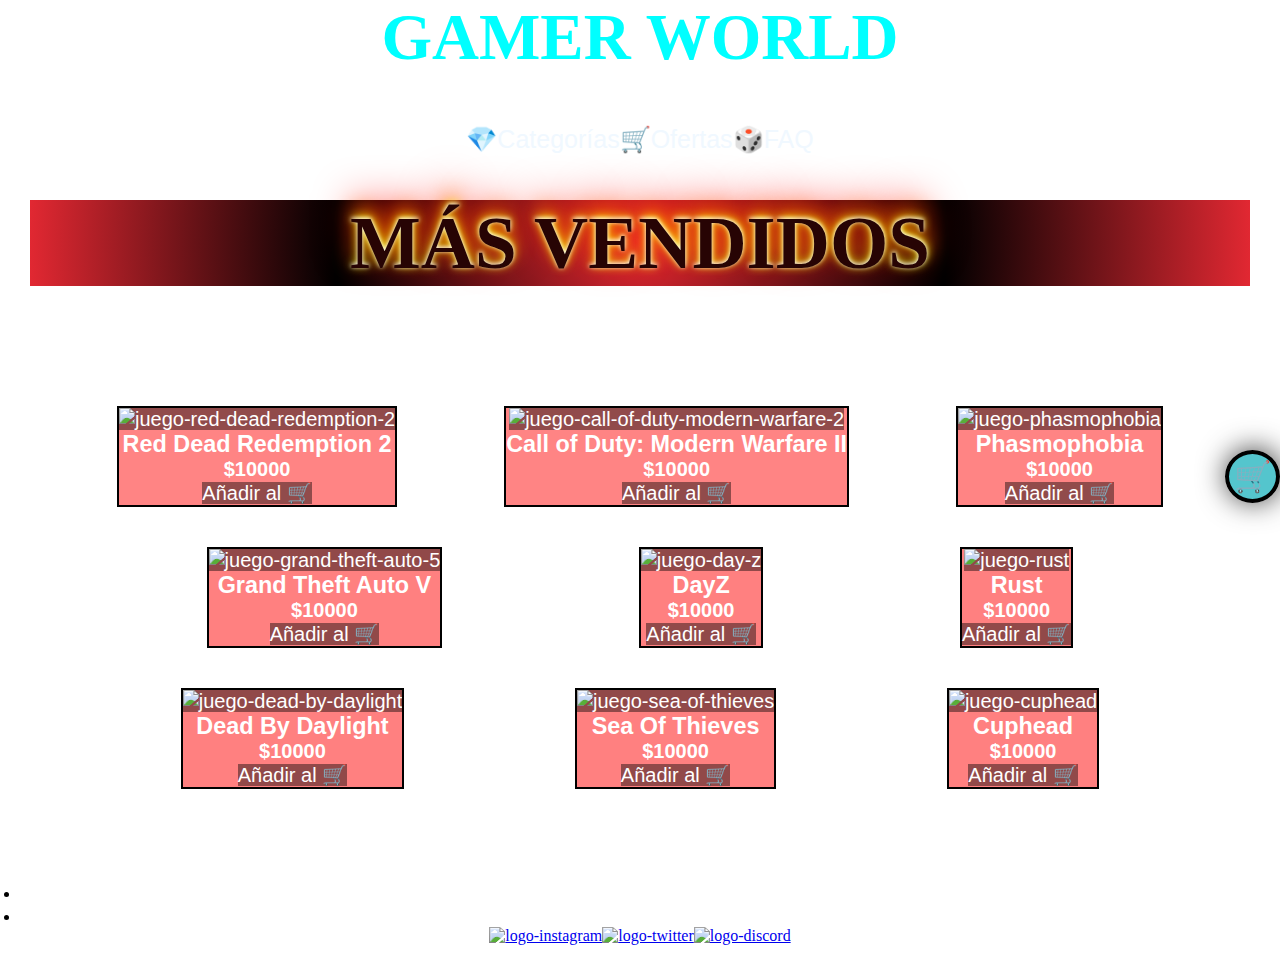
==== pages/categorias.html @ 2fc6b921 "faq y contact responsive- h2 editados" ====
<!DOCTYPE html>
<html lang="en">
<head>
    <meta charset="UTF-8">
    <meta http-equiv="X-UA-Compatible" content="IE=edge">
    <meta name="viewport" content="width=device-width, initial-scale=1.0">
    <link rel="stylesheet" href="../css/style.css">
    <title>Categorías</title>
</head>
<body>
    <header>
        <nav>
            <a class="hero" href="../index.html"><h1>GAMER WORLD</h1></a>
            <ul class="headersec">
                <li><a href="./categorias.html">💎Categorías</a></li>
                <li><a href="./ofertas.html">🛒Ofertas</a></li>
                <li><a href="./faq.html">🎲FAQ</a></li>
            </ul>
        </nav>
    </header>
    <main>
        <section class="titulocat">
            <h2>MÁS VENDIDOS</h2>
        </section>
        <section class="juegoscat3">
            <div>
                <a href="./contact.html">
                    <img src="../img/red-dead-2-goty.png" alt="juego-red-dead-redemption-2">
                    <h3>Red Dead Redemption 2</h3>
                    <h4>$10000</h4>
                    <a href="../index.html">Añadir al 🛒</a>
                </a>
            </div>
            <div>
                <a href="./contact.html">
                    <img src="../img/MWII.png" alt="juego-call-of-duty-modern-warfare-2">
                    <h3>Call of Duty: Modern Warfare II</h3>
                    <h4>$10000</h4>
                    <a href="../index.html">Añadir al 🛒</a>
                </a>
            </div>
            <div>
                <a href="./contact.html">
                    <img src="../img/phasmophobia.png" alt="juego-phasmophobia">
                    <h3>Phasmophobia</h3>
                    <h4>$10000</h4>
                    <a href="../index.html">Añadir al 🛒</a>
                </a>
            </div>
        </section>
        <section class="juegoscat6">
            <div>
                <a href="./contact.html">
                    <img src="../img/gtaaaaaaavvvvvvr.jpg" alt="juego-grand-theft-auto-5">
                    <h3>Grand Theft Auto V</h3>
                    <h4>$10000</h4>
                    <a href="../index.html">Añadir al 🛒</a>
                </a>
            </div>
            <div>
                <a href="./contact.html">
                    <img src="../img/ddddayz.png" alt="juego-day-z">
                    <h3>DayZ</h3>
                    <h4>$10000</h4>
                    <a href="../index.html">Añadir al 🛒</a>
                </a>
            </div>
            <div>
                <a href="./contact.html">
                    <img src="../img/rsrrustr.png" alt="juego-rust">
                    <h3>Rust</h3>
                    <h4>$10000</h4>
                    <a href="../index.html">Añadir al 🛒</a>
                </a>
            </div>
        </section>
        <section class="juegoscat9">
            <div>
                <a href="./contact.html">
                    <img src="../img/dbdimg.jpg" alt="juego-dead-by-daylight">
                    <h3>Dead By Daylight</h3>
                    <h4>$10000</h4>
                    <a href="../index.html">Añadir al 🛒</a>
                </a>
            </div>
            <div>
                <a href="./contact.html">
                    <img src="../img/seaofthievesimg.png" alt="juego-sea-of-thieves">
                    <h3>Sea Of Thieves</h3>
                    <h4>$10000</h4>
                    <a href="../index.html">Añadir al 🛒</a>
                </a>
            </div>
            <div>
                <a href="./contact.html">
                    <img src="../img/Cuphead-Switch-logo.jpg" alt="juego-cuphead">
                    <h3>Cuphead</h3>
                    <h4>$10000</h4>
                    <a href="../index.html">Añadir al 🛒</a>
                </a>
            </div>
        </section>
        <section class="paginas">
            <div>
                <h3><img src="../img/flechaizq.png" alt="">1-2-3-4...20<img src="../img/flechaderecha.png" alt=""></h3>
            </div>
        </section>
    </main>
    <div class="carrito">
        <a href="./contact.html"><h2>🛒</h2></a>
    </div>
    <footer>
        <ul>
            <li><a href="./contact.html">Contáctenos</a></li>
            <li><a href="../index.html">Versión móvil</a></li>
        </ul>
        <div>
            <a href="https://www.instagram.com/" target="_blank"><img src="../img/instagram.png" alt="logo-instagram"></a>
            <a href="https://twitter.com/" target="_blank"><img src="../img/twwwwit.png" alt="logo-twitter"></a>
            <a href="https://discord.com/" target="_blank"><img src="../img/discord.png" alt="logo-discord"></a>
        </div>
    </footer>  
</body>
</html>
---- css/style.css ----
*{
    margin: 0;
    padding: 0;
    -webkit-box-sizing: border-box;
	-moz-box-sizing: border-box;
    box-sizing: border-box ;
} 

@import url('https://fonts.googleapis.com/css2?family=Roboto+Condensed&display=swap');

@font-face{
    font-family: aaa;
    src: url(../fonts/7theb-webfont.woff2);
}

@font-face{
    font-family: ddd;
    src: url(../fonts/fonderian-blackstencil-webfont.woff2);
}

@font-face{
    font-family: sss;
    src: url(../fonts/lldisco_-webfont.woff2);
}

@font-face{
    font-family: headerfont;
    src: url(../fonts/Montserrat-Light-Alt1.woff2);
}

body header{
    background-image: url(../img/fondonuevo4.png);
    background-repeat: no-repeat;
    background-size: cover;
}

body main{
    background-image: url(../img/fondogris2.jpg);
    background-repeat: no-repeat;
    background-size: cover;
}


body footer{
    background-image: url(../img/fondonuevo4.png);
    background-repeat: no-repeat;
    background-size: cover;
}

footer{
    padding: 20px;
}


nav{
    display: flex;
    flex-direction: column;
    flex-wrap: wrap;
}


@keyframes slidefromleft {
    from{
        margin-left: 100%;
        width: 300%;
    }
    to{
        margin-left: 0%;
        width: 100%;
    }
}

/*!------------------------PAGINA INDEX--------------------------*/



.hero{
    text-decoration: none;
    text-align: center;
    font-family: headerfont;
    color: aqua;
}
.hero h1{
    font-size: 65px;
}

header{
    width: 100%;
    height: 170px;
    display: flex;
    flex-wrap: wrap;
    justify-content: center;
}

header nav{
        width: 1440px;
}

header nav ul a{
    text-decoration: none; 
    color: aliceblue;  
}

header nav ul {
    list-style: none;
    display: flex;
    justify-content: center;
    margin: 50px;
    align-items: flex-start;
    font-size: 25px;
    font-family: 'Roboto Condensed', sans-serif;
}

.bienvenidos{
    font-family: sss;
    font-size: 50px;
    text-align: center;
    color: #033138;
    text-shadow: 2px 2px 0 #4074b5, 2px -2px 0 #4074b5, -2px 2px 0 #4074b5, -2px -2px 0 #4074b5, 2px 0px 0 #4074b5, 0px 2px 0 #4074b5, -2px 0px 0 #4074b5, 0px -2px 0 #4074b5;
    color: #058a9e;
    background: #232323;
    animation-name: slidefromleft;
    animation-duration: 1s;
    animation-timing-function: ease-in-out;
}

.juegos3{
    width: 100%;
    margin-top: 30px;
    display: grid;
    grid-template-columns: repeat(4, 1fr);
    gap: 20px;
}

.juegos3 div{
    color: rgb(0, 0, 0);
    font-family: 'Gill Sans', 'Gill Sans MT', Calibri, 'Trebuchet MS', sans-serif;
    font-size: 15px;
    text-align: center;
    background-color: rgba(8, 214, 255, 0.497);
    text-decoration: none;
    border: 3px solid rgb(0, 0, 0);
    margin-top: 50px;
    padding: 3px;
}

.juegos3 div:hover{
    background-color: rgb(8, 214, 255);
}

.juegos3 div img{
    width: 100%;
    height: 65%;
    object-fit: cover;
}

main section div a{
    text-decoration: none;
    background-color: rgba(0, 0, 0, 0.43);
    color: white;
}

.juegodelacontainer{
    display: flex;
    justify-content: center;
    align-items: flex-start;
    text-align: center;
    flex-wrap: wrap;
    background-color: rgba(0, 0, 0, 0.378);
    padding: 10px;
    margin: 10px;
}

.juegodela a{
    font-family: sss;
    font-size: 35px;
    text-decoration: none;
    color: aqua;
}

.juegodela span{
    color: yellow;
}

.titulovideo{
    display: flex;
    flex-direction: column;
    align-items: center;
    font-family: 'Gill Sans', 'Gill Sans MT', Calibri, 'Trebuchet MS', sans-serif;
    font-size: 30px;
    color: yellow;
}



footer ul li a{
    text-decoration: none;
    font-size: 20px;
    font-family: 'Roboto Condensed', sans-serif;
    color: white;
}

footer a{
    display: flex;
    justify-content: center;
}

footer div{
    display: flex;
    justify-content: center;
    flex-wrap: wrap;
}


.carrito{
    position: fixed;
    right: 0%;
    top: 50%;
    border: 4px solid rgb(0, 0, 0);
    border-radius: 100%;
    background-color: rgba(7, 171, 182, 0.69);
    font-size: 20px;
    padding: 5px;
    box-shadow: 1px -1px 29px 0px rgba(0,0,0,0.78);
    -webkit-box-shadow: 1px -1px 29px 0px rgba(0,0,0,0.78);
    -moz-box-shadow: 1px -1px 29px 0px rgba(0,0,0,0.78);
}

.carrito a{
    text-decoration: none;
}

.carrito:hover{
    background-color: aqua;
}

/****************MEDIA QUERIE***************/



@media screen and (max-width:950px){
    .juegos3{
        grid-template-columns: repeat(3, 1fr);
    }
    .juegos3 div{
        font-size: 13px;
    }
    .titulofaq h2{
        font-size: 40px;
    }
}

@media screen and (max-width:650px){
    .bienvenidos{
        font-size: 30px;
    }
    .juegos3{
        grid-template-columns: repeat(2, 1fr);
    }
    .juegos3 div{
        font-size: 15px;
    }
    .hero h1{
        font-size: 65px;
    }
    .juegodela a{
        font-size: 25px;
    }
    header nav ul{
        margin: 60px;
        font-size: 20px;
    }
    iframe{
        width: 450px;
        height: 275px;
    }
    .tituloform h2{
        font-size: 40px;
    }
    .maincontact h2{
        font-size: 30px;
    }
    .maincontact label{
        font-size: 25px;
    }
}

@media screen and (max-width:530px){
    .hero h1{
        font-size: 55px;
    }
    header nav ul{
        margin: 70px;
    }
    .juegos3 div{
        font-size: 10px;
    }
    .juegodela a{
        font-size: 20px;
    }
    iframe{
        width: 300px;
        height: 250px;
    }
    .titulofaq h2{
        font-size: 30px;
    }
    .faqsec h2{
        font-size: 25px;
    }
    .faqsec p{
        font-size: 15px;
    }
}

@media screen and (max-width:450px) {
    .bienvenidos{
        font-size: 20px;
    }
    header{
        height: 130px;
    }
    header nav ul{
        font-size: 15px;
        margin: 60px;
    }
    .hero h1{
        font-size: 40px;
    }
    .juegodela a{
        font-size: 15px;
    }
    .titulovideo h3{
        font-size: 15px;
    }
    iframe{
        width: 250px;
        height: 200px;
    }
    .titulofaq h2{
        font-size: 25px;
    }
    .faqsec h2{
        font-size: 20px;
    }
    .faqsec p{
        font-size: 10px;
    }
    .maincontact label{
        font-size: 20px;
    }
    .maincontact select{
        inline-size: 250px;
    }
}


/*!---------------------PAGINA CATEGORIAS------------------------*/

main{
    padding: 30px;
}

main .titulocat{
    font-family: sss;
    font-size: 50px;
    text-align: center;
    text-shadow: 0 -1px 4px #FFF, 0 -2px 10px #ff0, 0 -10px 20px #ff8000, 0 -18px 40px #F00, 2px 2px 3px rgba(206,89,55,0), 2px 2px 3px rgba(206,89,55,0);
    color: #270404;
    background: rgb(226,40,50);
    background: radial-gradient(circle, rgba(226,40,50,1) 0%, rgba(0,0,0,1) 50%, rgba(226,40,50,1) 100%);
    animation-name: slidefromleft;
    animation-duration: 1s;
    animation-timing-function: ease-in-out;
}

.juegoscat3{
    display: flex;
    flex-wrap: wrap;
    justify-content: space-evenly;
    margin-top: 100px;
}

.juegoscat3 div{
    color: rgb(0, 0, 0);
    font-family: 'Gill Sans', 'Gill Sans MT', Calibri, 'Trebuchet MS', sans-serif;
    font-size: 20px;
    text-align: center;
    background-color: rgba(255, 8, 8, 0.497);
    text-decoration: none;
    margin: 20px;
    border: 2px solid rgb(0, 0, 0);
}

.juegoscat3 div:hover{
    background-color: red;
}



main section div a{
    text-decoration: none;
    background-color: rgba(0, 0, 0, 0.43);
    color: white;
}


.juegoscat6{
    display: flex;
    flex-wrap: wrap;
    justify-content: space-evenly;
}

.juegoscat6 div{
    color: rgb(0, 0, 0);
    font-family: 'Gill Sans', 'Gill Sans MT', Calibri, 'Trebuchet MS', sans-serif;
    font-size: 20px;
    text-align: center;
    background-color: rgba(255, 0, 0, 0.497);
    text-decoration: none;
    margin: 20px;
    border: 2px solid rgb(0, 0, 0);
}

.juegoscat6 div:hover{
    background-color: red;
}

.juegoscat9{
    display: flex;
    flex-wrap: wrap;
    justify-content: space-evenly;
}

.juegoscat9 div{
    color: rgb(0, 0, 0);
    font-family: 'Gill Sans', 'Gill Sans MT', Calibri, 'Trebuchet MS', sans-serif;
    font-size: 20px;
    text-align: center;
    background-color: rgba(255, 0, 0, 0.497);
    text-decoration: none;
    margin: 20px;
    border: 2px solid rgb(0, 0, 0);
}

.juegoscat9 div:hover{
    background-color: red;
}

main .paginas{
    display: flex;
    justify-content: center;
    color: white;
}


.paginas img{
    width: 15px;
    height: 15px;
}


/*!--------------------PAGINA OFERTAS--------------------------*/


.titulodeofertas{
    font-family: sss;
    font-size: 50px;
    text-align: center;
    text-shadow: 0 0 5px #FFF, 0 0 10px #FFF, 0 0 15px #FFF, 0 0 20px #49ff18, 0 0 30px #49FF18, 0 0 40px #49FF18, 0 0 55px #49FF18, 0 0 75px #49ff18, 2px 2px 3px rgba(206,89,55,0), 2px 2px 3px rgba(206,89,55,0);
    color: #330505;
    background: rgb(16,128,27);
    background: radial-gradient(circle, rgba(16,128,27,1) 0%, rgba(0,0,0,1) 50%, rgba(16,128,27,1) 100%);

    animation-name: slidefromleft;
    animation-duration: 1s;
    animation-timing-function: ease-in-out;
}



.juegosofertas3{
    display: flex;
    flex-wrap: wrap;
    justify-content: space-evenly;
    margin-top: 100px;
}

.juegosofertas3 div{
    color: rgb(0, 0, 0);
    font-family: 'Gill Sans', 'Gill Sans MT', Calibri, 'Trebuchet MS', sans-serif;
    font-size: 20px;
    text-align: center;
    background-color: rgba(4, 255, 0, 0.497);
    text-decoration: none;
    margin: 20px;
    border: 2px solid rgb(0, 0, 0);
}

.juegosofertas3 div:hover{
    background-color: green;
}


main section div a{
    text-decoration: none;
    background-color: rgba(0, 0, 0, 0.43);
    color: white;
}


.juegosofertas6{
    display: flex;
    flex-wrap: wrap;
    justify-content: space-evenly;
}

.juegosofertas6 div{
    color: rgb(0, 0, 0);
    font-family: 'Gill Sans', 'Gill Sans MT', Calibri, 'Trebuchet MS', sans-serif;
    font-size: 20px;
    text-align: center;
    background-color: rgba(17, 255, 0, 0.497);
    text-decoration: none;
    margin: 20px;
    border: 2px solid rgb(0, 0, 0);
}



.juegosofertas6 div:hover{
    background-color: green;
}


.juegosofertas9{
    display: flex;
    flex-wrap: wrap;
    justify-content: space-evenly;
}

.juegosofertas9 div{
    color: rgb(0, 0, 0);
    font-family: 'Gill Sans', 'Gill Sans MT', Calibri, 'Trebuchet MS', sans-serif;
    font-size: 20px;
    text-align: center;
    background-color: rgba(17, 255, 0, 0.497);
    text-decoration: none;
    margin: 20px;
    border: 2px solid rgb(0, 0, 0);


}

.juegosofertas9 div:hover{
    background-color: green;
}


/*!-------------------------PAGINA FAQ--------------------------*/

.titulofaq{
    font-family: sss;
    font-size: 50px;
    text-align: center;
    color: #FFFFFF;
    background: #912C22;
    text-shadow: 0 0 10px #FFFFFF;
    color: #FFFFFF;
    background: #232323;

    animation-name: slidefromleft;
    animation-duration: 1s;
    animation-timing-function: ease-in-out;
}

.faqsec{
    display: flex;
    flex-wrap: wrap;
    flex-direction: column;
    margin: 30px;
}

.faqsec:hover{
    color: black;
}

.faqsec div{
    border: 2px solid aqua;
    text-align: center;
    padding: 10px;
    margin: 20px;
    border-radius: 25px;
    background-color: rgba(0, 0, 0, 0.727);
    color: rgba(0, 255, 255, 0.699);
    font-size: 25px;
}

.faqsec div p{
    font-family: 'Gill Sans', 'Gill Sans MT', Calibri, 'Trebuchet MS', sans-serif;
    font-size: 20px;
    color: rgba(237, 226, 226, 0.84);
    margin: 10px;
}

.faqsec div:hover{
    background-color: rgb(0, 0, 0);
}







/*!---------------------PAGINA CONTACTENOS-----------------------*/

.tituloform{
    font-family: sss;
    font-size: 50px;
    text-align: center;
    text-shadow: #e0e0e0 1px 1px 0, 2px 2px 2px rgba(206,89,55,0), 2px 2px 2px rgba(206,89,55,0);
    color: #ffffff;
    background: #232323;
    border: #058a9e 3px solid;

    animation-name: slidefromleft;
    animation-duration: 1s;
    animation-timing-function: ease-in-out;
}

.maincontact{
    text-align: center;
    font-size: 32px;
}

.maincontact h1{
    color: aqua;
    font-family: sss;
    font-size: 70px;
    background-color: rgba(0, 0, 0, 0.903);
}

.maincontact{
    display: flex;
    flex-direction: column;
    font-family: 'Gill Sans', 'Gill Sans MT', Calibri, 'Trebuchet MS', sans-serif;
    background-color: rgba(0, 0, 0, 0.523);
}

.maincontact select{
    block-size: 30px;
}
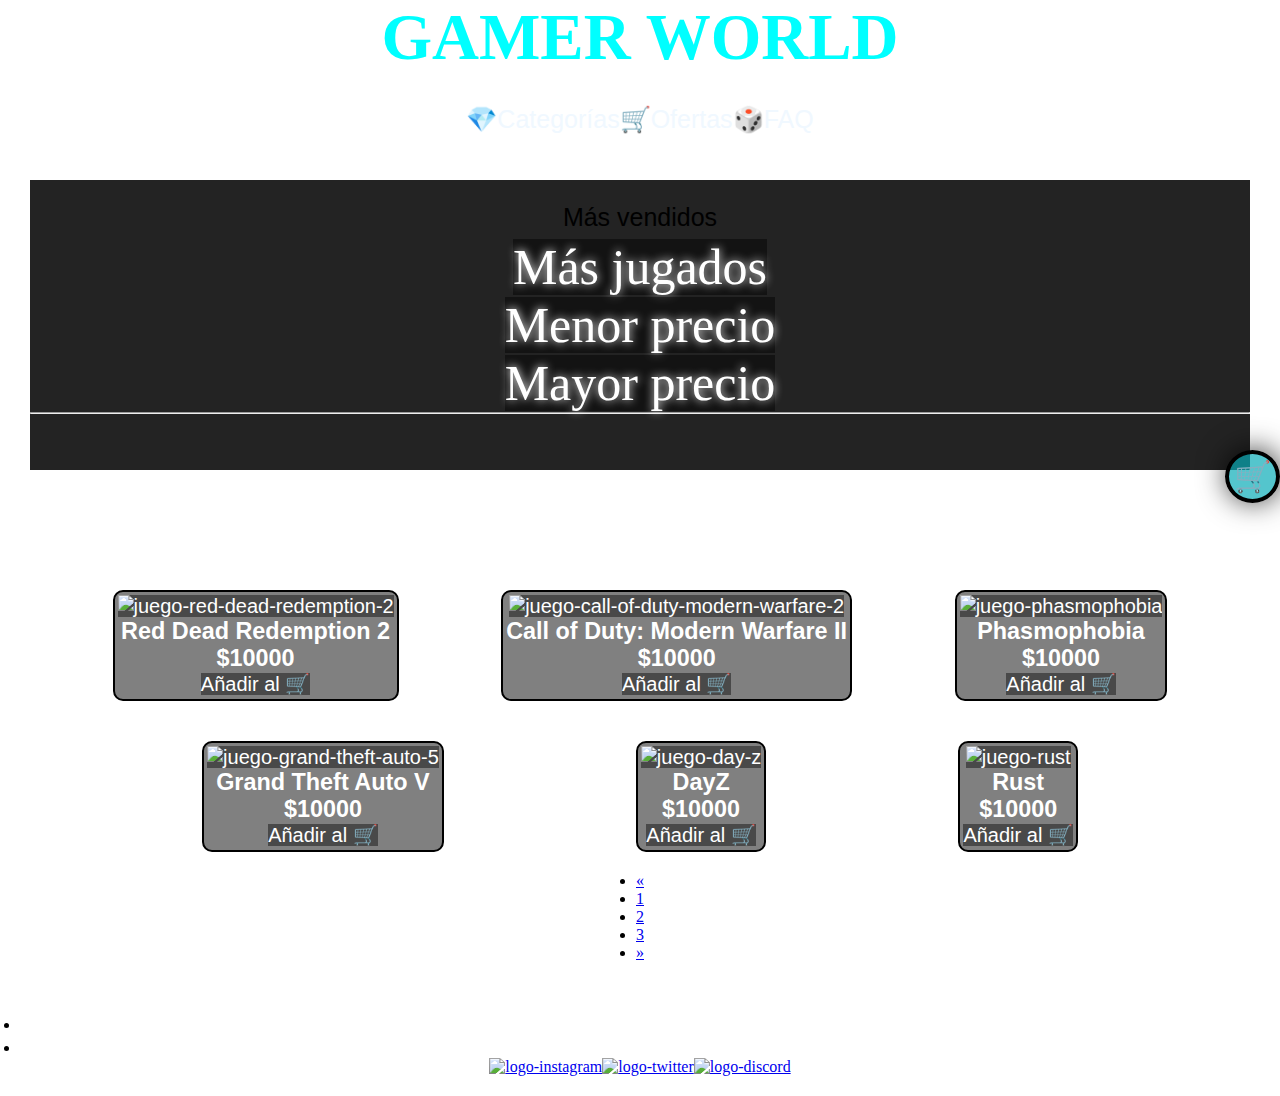
==== commit 0a229dbe: "pag cat responsive+dropdown+paginas" ====
--- a/pages/categorias.html
+++ b/pages/categorias.html
@@ -1,16 +1,22 @@
 <!DOCTYPE html>
 <html lang="en">
+
 <head>
     <meta charset="UTF-8">
     <meta http-equiv="X-UA-Compatible" content="IE=edge">
     <meta name="viewport" content="width=device-width, initial-scale=1.0">
+    <link href="https://cdn.jsdelivr.net/npm/bootstrap@5.0.2/dist/css/bootstrap.min.css" rel="stylesheet"
+        integrity="sha384-EVSTQN3/azprG1Anm3QDgpJLIm9Nao0Yz1ztcQTwFspd3yD65VohhpuuCOmLASjC" crossorigin="anonymous">
     <link rel="stylesheet" href="../css/style.css">
     <title>Categorías</title>
 </head>
+
 <body>
     <header>
         <nav>
-            <a class="hero" href="../index.html"><h1>GAMER WORLD</h1></a>
+            <a class="hero" href="../index.html">
+                <h1>GAMER WORLD</h1>
+            </a>
             <ul class="headersec">
                 <li><a href="./categorias.html">💎Categorías</a></li>
                 <li><a href="./ofertas.html">🛒Ofertas</a></li>
@@ -20,94 +26,89 @@
     </header>
     <main>
         <section class="titulocat">
-            <h2>MÁS VENDIDOS</h2>
+            <div class="dropdown">
+                <button class="btn btn-secondary dropdown-toggle" type="button" id="dropdownMenuButton2"
+                    data-bs-toggle="dropdown" aria-expanded="false">
+                    Más vendidos
+                </button>
+                <ul class="dropdown-menu dropdown-menu-dark" aria-labelledby="dropdownMenuButton2">
+                    <li><a class="dropdown-item active" href="#">Más jugados</a></li>
+                    <li><a class="dropdown-item" href="#">Menor precio</a></li>
+                    <li><a class="dropdown-item" href="#">Mayor precio</a></li>
+                    <li>
+                        <hr class="dropdown-divider">
+                    </li>
+                </ul>
+            </div>
         </section>
         <section class="juegoscat3">
             <div>
                 <a href="./contact.html">
                     <img src="../img/red-dead-2-goty.png" alt="juego-red-dead-redemption-2">
-                    <h3>Red Dead Redemption 2</h3>
-                    <h4>$10000</h4>
+                    <h3>Red Dead Redemption 2 <br>$10000</h3>
                     <a href="../index.html">Añadir al 🛒</a>
                 </a>
             </div>
             <div>
                 <a href="./contact.html">
                     <img src="../img/MWII.png" alt="juego-call-of-duty-modern-warfare-2">
-                    <h3>Call of Duty: Modern Warfare II</h3>
-                    <h4>$10000</h4>
+                    <h3>Call of Duty: Modern Warfare II <br>$10000</h3>
                     <a href="../index.html">Añadir al 🛒</a>
                 </a>
             </div>
             <div>
                 <a href="./contact.html">
                     <img src="../img/phasmophobia.png" alt="juego-phasmophobia">
-                    <h3>Phasmophobia</h3>
-                    <h4>$10000</h4>
+                    <h3>Phasmophobia <br>$10000</h3>
                     <a href="../index.html">Añadir al 🛒</a>
                 </a>
             </div>
-        </section>
-        <section class="juegoscat6">
             <div>
                 <a href="./contact.html">
                     <img src="../img/gtaaaaaaavvvvvvr.jpg" alt="juego-grand-theft-auto-5">
-                    <h3>Grand Theft Auto V</h3>
-                    <h4>$10000</h4>
+                    <h3>Grand Theft Auto V <br>$10000</h3>
                     <a href="../index.html">Añadir al 🛒</a>
                 </a>
             </div>
             <div>
                 <a href="./contact.html">
                     <img src="../img/ddddayz.png" alt="juego-day-z">
-                    <h3>DayZ</h3>
-                    <h4>$10000</h4>
+                    <h3>DayZ <br>$10000</h3>
                     <a href="../index.html">Añadir al 🛒</a>
                 </a>
             </div>
             <div>
                 <a href="./contact.html">
                     <img src="../img/rsrrustr.png" alt="juego-rust">
-                    <h3>Rust</h3>
-                    <h4>$10000</h4>
-                    <a href="../index.html">Añadir al 🛒</a>
-                </a>
-            </div>
-        </section>
-        <section class="juegoscat9">
-            <div>
-                <a href="./contact.html">
-                    <img src="../img/dbdimg.jpg" alt="juego-dead-by-daylight">
-                    <h3>Dead By Daylight</h3>
-                    <h4>$10000</h4>
-                    <a href="../index.html">Añadir al 🛒</a>
-                </a>
-            </div>
-            <div>
-                <a href="./contact.html">
-                    <img src="../img/seaofthievesimg.png" alt="juego-sea-of-thieves">
-                    <h3>Sea Of Thieves</h3>
-                    <h4>$10000</h4>
-                    <a href="../index.html">Añadir al 🛒</a>
-                </a>
-            </div>
-            <div>
-                <a href="./contact.html">
-                    <img src="../img/Cuphead-Switch-logo.jpg" alt="juego-cuphead">
-                    <h3>Cuphead</h3>
-                    <h4>$10000</h4>
+                    <h3>Rust <br>$10000</h3>
                     <a href="../index.html">Añadir al 🛒</a>
                 </a>
             </div>
         </section>
         <section class="paginas">
-            <div>
-                <h3><img src="../img/flechaizq.png" alt="">1-2-3-4...20<img src="../img/flechaderecha.png" alt=""></h3>
-            </div>
+            <nav aria-label="Page navigation example">
+                <ul class="pagination">
+                    <li class="page-item">
+                        <a class="page-link" href="#" aria-label="Previous">
+                            <span aria-hidden="true">&laquo;</span>
+                        </a>
+                    </li>
+                    <li class="page-item"><a class="page-link" href="#">1</a></li>
+                    <li class="page-item"><a class="page-link" href="#">2</a></li>
+                    <li class="page-item"><a class="page-link" href="#">3</a></li>
+                    <li class="page-item">
+                        <a class="page-link" href="#" aria-label="Next">
+                            <span aria-hidden="true">&raquo;</span>
+                        </a>
+                    </li>
+                </ul>
+            </nav>
         </section>
     </main>
     <div class="carrito">
-        <a href="./contact.html"><h2>🛒</h2></a>
+        <a href="./contact.html">
+            <h2>🛒</h2>
+        </a>
     </div>
     <footer>
         <ul>
@@ -115,10 +116,15 @@
             <li><a href="../index.html">Versión móvil</a></li>
         </ul>
         <div>
-            <a href="https://www.instagram.com/" target="_blank"><img src="../img/instagram.png" alt="logo-instagram"></a>
+            <a href="https://www.instagram.com/" target="_blank"><img src="../img/instagram.png"
+                    alt="logo-instagram"></a>
             <a href="https://twitter.com/" target="_blank"><img src="../img/twwwwit.png" alt="logo-twitter"></a>
             <a href="https://discord.com/" target="_blank"><img src="../img/discord.png" alt="logo-discord"></a>
         </div>
-    </footer>  
+    </footer>
+    <script src="https://cdn.jsdelivr.net/npm/bootstrap@5.0.2/dist/js/bootstrap.bundle.min.js"
+        integrity="sha384-MrcW6ZMFYlzcLA8Nl+NtUVF0sA7MsXsP1UyJoMp4YLEuNSfAP+JcXn/tWtIaxVXM"
+        crossorigin="anonymous"></script>
 </body>
+
 </html>--- a/css/style.css
+++ b/css/style.css
@@ -61,7 +61,7 @@
 
 @keyframes slidefromleft {
     from{
-        margin-left: 100%;
+        margin-left: 200%;
         width: 300%;
     }
     to{
@@ -70,6 +70,7 @@
     }
 }
 
+
 /*!------------------------PAGINA INDEX--------------------------*/
 
 
@@ -82,11 +83,15 @@
 }
 .hero h1{
     font-size: 65px;
+    font-weight: bold;
+}
+.hero h1:hover{
+    color: aqua;
 }
 
 header{
     width: 100%;
-    height: 170px;
+    height: 150px;
     display: flex;
     flex-wrap: wrap;
     justify-content: center;
@@ -100,12 +105,15 @@
     text-decoration: none; 
     color: aliceblue;  
 }
+header nav ul a:hover{
+    color: #37dfce;
+}
 
 header nav ul {
     list-style: none;
     display: flex;
     justify-content: center;
-    margin: 50px;
+    margin: 30px;
     align-items: flex-start;
     font-size: 25px;
     font-family: 'Roboto Condensed', sans-serif;
@@ -115,10 +123,11 @@
     font-family: sss;
     font-size: 50px;
     text-align: center;
-    color: #033138;
-    text-shadow: 2px 2px 0 #4074b5, 2px -2px 0 #4074b5, -2px 2px 0 #4074b5, -2px -2px 0 #4074b5, 2px 0px 0 #4074b5, 0px 2px 0 #4074b5, -2px 0px 0 #4074b5, 0px -2px 0 #4074b5;
-    color: #058a9e;
+    color: #FFFFFF;
+    text-shadow: 0 0 10px #FFFFFF;
+    color: #FFFFFF;
     background: #232323;
+
     animation-name: slidefromleft;
     animation-duration: 1s;
     animation-timing-function: ease-in-out;
@@ -137,15 +146,18 @@
     font-family: 'Gill Sans', 'Gill Sans MT', Calibri, 'Trebuchet MS', sans-serif;
     font-size: 15px;
     text-align: center;
-    background-color: rgba(8, 214, 255, 0.497);
-    text-decoration: none;
-    border: 3px solid rgb(0, 0, 0);
+    background-color: rgba(0, 0, 0, 0.497);
+    text-decoration: none;
+    border: 2px solid rgb(0, 0, 0);
+    border-radius: 10px;
     margin-top: 50px;
     padding: 3px;
+    transition: 1s;
 }
 
 .juegos3 div:hover{
     background-color: rgb(8, 214, 255);
+    transform: scale(1.1);
 }
 
 .juegos3 div img{
@@ -194,15 +206,16 @@
 
 
 footer ul li a{
+    display: flex;
+    justify-content: center;
     text-decoration: none;
     font-size: 20px;
     font-family: 'Roboto Condensed', sans-serif;
     color: white;
 }
 
-footer a{
-    display: flex;
-    justify-content: center;
+footer ul li a:hover{
+    color: #37dfce;
 }
 
 footer div{
@@ -245,6 +258,13 @@
     .juegos3 div{
         font-size: 13px;
     }
+
+    .juegosofertas3 .h3h4a{
+        font-size: 10px;
+    }
+    .titulodeofertas h2{
+        font-size: 40px;
+    }
     .titulofaq h2{
         font-size: 40px;
     }
@@ -266,14 +286,20 @@
     .juegodela a{
         font-size: 25px;
     }
-    header nav ul{
-        margin: 60px;
+    .hero h1{
+        font-size: 55px;
+    }
+    header nav ul {
+        margin: 50px;
         font-size: 20px;
     }
     iframe{
         width: 450px;
         height: 275px;
     }
+    main .juegosofertas3{
+        grid-template-columns: repeat(2, 1fr);
+    }
     .tituloform h2{
         font-size: 40px;
     }
@@ -290,7 +316,7 @@
         font-size: 55px;
     }
     header nav ul{
-        margin: 70px;
+        margin: 50px;
     }
     .juegos3 div{
         font-size: 10px;
@@ -302,6 +328,9 @@
         width: 300px;
         height: 250px;
     }
+    .titulodeofertas h2{
+        font-size: 30px;
+    }
     .titulofaq h2{
         font-size: 30px;
     }
@@ -310,6 +339,16 @@
     }
     .faqsec p{
         font-size: 15px;
+    }
+    .juegos3 div{
+        font-size: 8px;
+    }
+    section .container .col h3{
+        font-size: 15px;
+    }
+    section .container .col p{
+        font-size: 10px;
+        margin: 0%;
     }
 }
 
@@ -322,7 +361,7 @@
     }
     header nav ul{
         font-size: 15px;
-        margin: 60px;
+        margin: 50px;
     }
     .hero h1{
         font-size: 40px;
@@ -337,6 +376,12 @@
         width: 250px;
         height: 200px;
     }
+    .juegosofertas3 .h3h4a{
+        font-size: 7px;
+    }
+    .titulodeofertas h2{
+        font-size: 25px;
+    }
     .titulofaq h2{
         font-size: 25px;
     }
@@ -352,6 +397,13 @@
     .maincontact select{
         inline-size: 250px;
     }
+    section .container .col p{
+        font-size: 7px;
+        margin: 5px;
+    }
+    section .container .col h3{
+        font-size: 10px;
+    }
 }
 
 
@@ -361,14 +413,24 @@
     padding: 30px;
 }
 
+
+.dropdown button{
+    background: none;
+    border: none;
+    font-size: 25px;
+}
+
+
 main .titulocat{
     font-family: sss;
     font-size: 50px;
     text-align: center;
-    text-shadow: 0 -1px 4px #FFF, 0 -2px 10px #ff0, 0 -10px 20px #ff8000, 0 -18px 40px #F00, 2px 2px 3px rgba(206,89,55,0), 2px 2px 3px rgba(206,89,55,0);
-    color: #270404;
-    background: rgb(226,40,50);
-    background: radial-gradient(circle, rgba(226,40,50,1) 0%, rgba(0,0,0,1) 50%, rgba(226,40,50,1) 100%);
+    color: #FFFFFF;
+    background: #912C22;
+    text-shadow: 0 0 10px #FFFFFF;
+    color: #FFFFFF;
+    background: #232323;
+
     animation-name: slidefromleft;
     animation-duration: 1s;
     animation-timing-function: ease-in-out;
@@ -386,17 +448,23 @@
     font-family: 'Gill Sans', 'Gill Sans MT', Calibri, 'Trebuchet MS', sans-serif;
     font-size: 20px;
     text-align: center;
-    background-color: rgba(255, 8, 8, 0.497);
-    text-decoration: none;
+    background-color: rgba(0, 0, 0, 0.497);
+    text-decoration: none;
+    padding: 3px;
     margin: 20px;
     border: 2px solid rgb(0, 0, 0);
+    border-radius: 10px;
+    transition: 1s;
 }
 
 .juegoscat3 div:hover{
-    background-color: red;
-}
-
-
+    background-color: rgb(189, 19, 19);
+    transform:scale(1.1);
+}
+
+.juegocat3 div h3,a:hover{
+    color: white;
+}
 
 main section div a{
     text-decoration: none;
@@ -405,59 +473,13 @@
 }
 
 
-.juegoscat6{
-    display: flex;
-    flex-wrap: wrap;
-    justify-content: space-evenly;
-}
-
-.juegoscat6 div{
-    color: rgb(0, 0, 0);
-    font-family: 'Gill Sans', 'Gill Sans MT', Calibri, 'Trebuchet MS', sans-serif;
-    font-size: 20px;
-    text-align: center;
-    background-color: rgba(255, 0, 0, 0.497);
-    text-decoration: none;
-    margin: 20px;
-    border: 2px solid rgb(0, 0, 0);
-}
-
-.juegoscat6 div:hover{
-    background-color: red;
-}
-
-.juegoscat9{
-    display: flex;
-    flex-wrap: wrap;
-    justify-content: space-evenly;
-}
-
-.juegoscat9 div{
-    color: rgb(0, 0, 0);
-    font-family: 'Gill Sans', 'Gill Sans MT', Calibri, 'Trebuchet MS', sans-serif;
-    font-size: 20px;
-    text-align: center;
-    background-color: rgba(255, 0, 0, 0.497);
-    text-decoration: none;
-    margin: 20px;
-    border: 2px solid rgb(0, 0, 0);
-}
-
-.juegoscat9 div:hover{
-    background-color: red;
-}
+
 
 main .paginas{
     display: flex;
     justify-content: center;
-    color: white;
-}
-
-
-.paginas img{
-    width: 15px;
-    height: 15px;
-}
+}
+
 
 
 /*!--------------------PAGINA OFERTAS--------------------------*/
@@ -467,10 +489,11 @@
     font-family: sss;
     font-size: 50px;
     text-align: center;
-    text-shadow: 0 0 5px #FFF, 0 0 10px #FFF, 0 0 15px #FFF, 0 0 20px #49ff18, 0 0 30px #49FF18, 0 0 40px #49FF18, 0 0 55px #49FF18, 0 0 75px #49ff18, 2px 2px 3px rgba(206,89,55,0), 2px 2px 3px rgba(206,89,55,0);
-    color: #330505;
-    background: rgb(16,128,27);
-    background: radial-gradient(circle, rgba(16,128,27,1) 0%, rgba(0,0,0,1) 50%, rgba(16,128,27,1) 100%);
+    color: #FFFFFF;
+    background: #912C22;
+    text-shadow: 0 0 10px #FFFFFF;
+    color: #FFFFFF;
+    background: #232323;
 
     animation-name: slidefromleft;
     animation-duration: 1s;
@@ -480,25 +503,41 @@
 
 
 .juegosofertas3{
-    display: flex;
-    flex-wrap: wrap;
-    justify-content: space-evenly;
-    margin-top: 100px;
-}
-
-.juegosofertas3 div{
-    color: rgb(0, 0, 0);
+    width: 100%;
+    margin-top: 30px;
+    display: grid;
+    grid-template-columns: repeat(3, 1fr);
+    gap: 35px;
+}
+
+.juegosofertas3 div{  
     font-family: 'Gill Sans', 'Gill Sans MT', Calibri, 'Trebuchet MS', sans-serif;
-    font-size: 20px;
-    text-align: center;
-    background-color: rgba(4, 255, 0, 0.497);
-    text-decoration: none;
-    margin: 20px;
+    font-size: 15px;
+    text-align: center;
+    background-color: rgba(0, 0, 0, 0.497);
+    text-decoration: none;
     border: 2px solid rgb(0, 0, 0);
-}
+    border-radius: 10px;
+    margin-top: 50px;
+    padding: 3px;
+    transition: 1s;
+}
+
+
+
+.juegosofertas3 div img{
+    width: 100%;
+    height: 65%;
+}
+
 
 .juegosofertas3 div:hover{
-    background-color: green;
+    background-color: rgb(45, 157, 45);
+    transform: scale(1.1)
+}
+
+.juegosofertas3 span{
+    color: #F00;
 }
 
 
@@ -508,53 +547,11 @@
     color: white;
 }
 
-
-.juegosofertas6{
-    display: flex;
-    flex-wrap: wrap;
-    justify-content: space-evenly;
-}
-
-.juegosofertas6 div{
-    color: rgb(0, 0, 0);
-    font-family: 'Gill Sans', 'Gill Sans MT', Calibri, 'Trebuchet MS', sans-serif;
-    font-size: 20px;
-    text-align: center;
-    background-color: rgba(17, 255, 0, 0.497);
-    text-decoration: none;
-    margin: 20px;
-    border: 2px solid rgb(0, 0, 0);
-}
-
-
-
-.juegosofertas6 div:hover{
-    background-color: green;
-}
-
-
-.juegosofertas9{
-    display: flex;
-    flex-wrap: wrap;
-    justify-content: space-evenly;
-}
-
-.juegosofertas9 div{
-    color: rgb(0, 0, 0);
-    font-family: 'Gill Sans', 'Gill Sans MT', Calibri, 'Trebuchet MS', sans-serif;
-    font-size: 20px;
-    text-align: center;
-    background-color: rgba(17, 255, 0, 0.497);
-    text-decoration: none;
-    margin: 20px;
-    border: 2px solid rgb(0, 0, 0);
-
-
-}
-
-.juegosofertas9 div:hover{
-    background-color: green;
-}
+main section div a:hover{
+    background-color: rgb(0, 0, 0);
+}
+
+
 
 
 /*!-------------------------PAGINA FAQ--------------------------*/
@@ -574,18 +571,9 @@
     animation-timing-function: ease-in-out;
 }
 
-.faqsec{
-    display: flex;
-    flex-wrap: wrap;
-    flex-direction: column;
-    margin: 30px;
-}
-
-.faqsec:hover{
-    color: black;
-}
-
-.faqsec div{
+
+
+section .col{
     border: 2px solid aqua;
     text-align: center;
     padding: 10px;
@@ -596,14 +584,14 @@
     font-size: 25px;
 }
 
-.faqsec div p{
+section .col p{
     font-family: 'Gill Sans', 'Gill Sans MT', Calibri, 'Trebuchet MS', sans-serif;
     font-size: 20px;
     color: rgba(237, 226, 226, 0.84);
     margin: 10px;
 }
 
-.faqsec div:hover{
+section .col:hover{
     background-color: rgb(0, 0, 0);
 }
 
@@ -619,8 +607,10 @@
     font-family: sss;
     font-size: 50px;
     text-align: center;
-    text-shadow: #e0e0e0 1px 1px 0, 2px 2px 2px rgba(206,89,55,0), 2px 2px 2px rgba(206,89,55,0);
-    color: #ffffff;
+    color: #FFFFFF;
+    background: #912C22;
+    text-shadow: 0 0 10px #FFFFFF;
+    color: #FFFFFF;
     background: #232323;
     border: #058a9e 3px solid;
 
